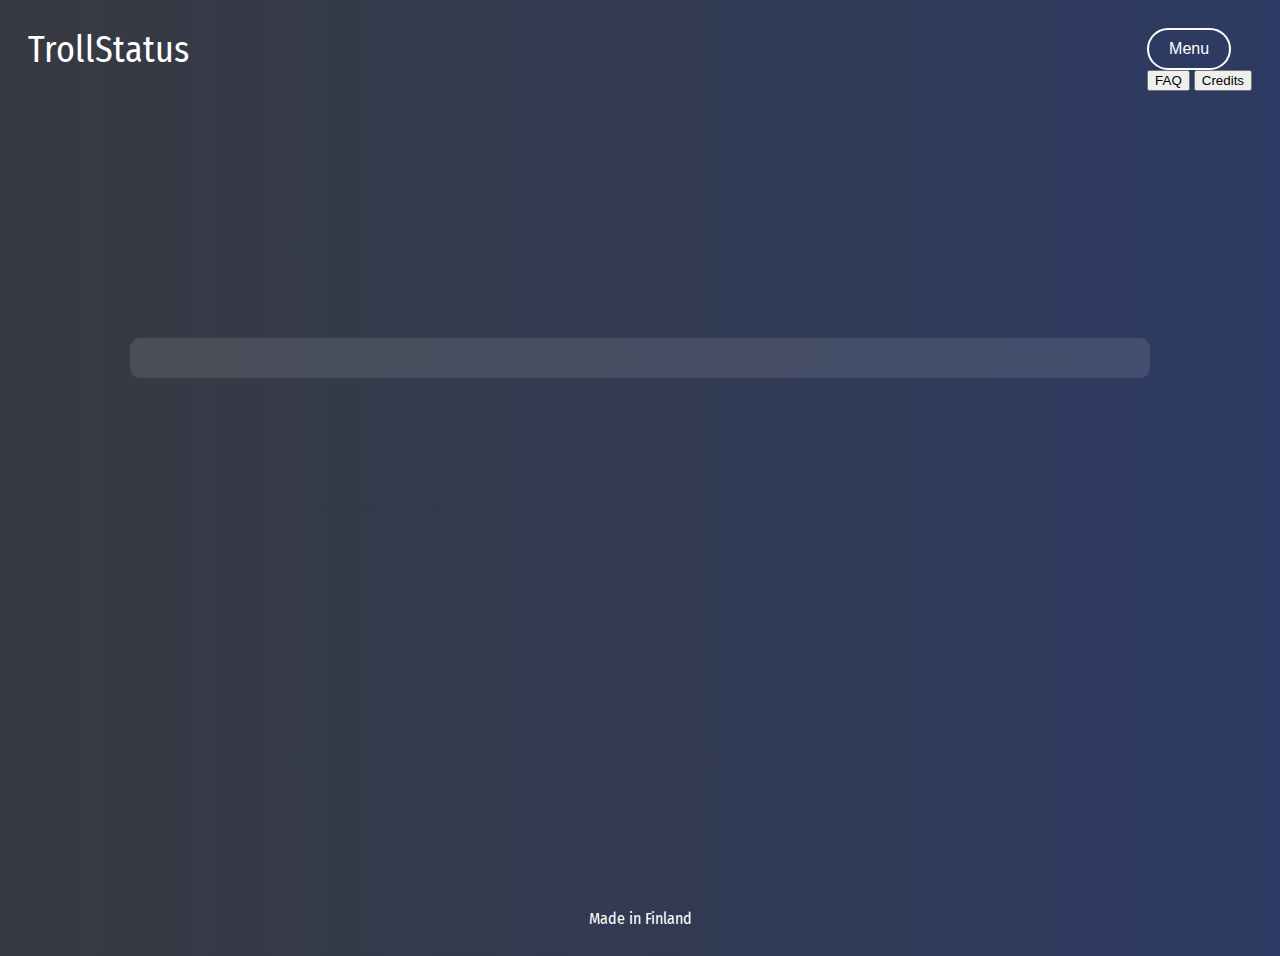
==== index.html @ 5aa4ec1e "Update index.html" ====
<!DOCTYPE html>
<html lang="en">
<head>
    <link rel="preconnect" href="https://fonts.googleapis.com">
    <link rel="preconnect" href="https://fonts.gstatic.com" crossorigin>
    <link href="https://fonts.googleapis.com/css2?family=Fira+Sans+Condensed:wght@100;200;300;400;500;700&display=swap" rel="stylesheet">
    <meta charset="UTF-8">
    <meta name="viewport" content="width=device-width, initial-scale=1.0">
    <title>TrollStatus</title>
    <style>
        body {
            background: linear-gradient(270deg, #0a3bc9, #383a41);
            background-size: 400% 400%; 
            animation: gradient 5s ease infinite;
            height: 100vh;
            display: flex;
            flex-direction: column; 
            justify-content: flex-start;
            align-items: flex-start; 
            color: white;
            font-family: Fira Sans Condensed, sans-serif;
            position: relative;
            padding: 20px; 
        }
        #message {
            align-self: center; 
            margin-top: 310px;
            background-color: rgba(255, 255, 255, 0.1);
            border: none; 
            border-radius: 10px;
            padding: 20px;
            text-align: center;
            width: 80%;
            transition: opacity 0.5s ease;
        }

        @keyframes gradient {
            0% { background-position: 0% 50%; }
            50% { background-position: 100% 50%; }
            100% { background-position: 0% 50%; }
        }

        .title {
            font-family: Fira Sans Condensed, sans-serif;
            font-size: 36px;
            margin-bottom: 20px;
            position: absolute;
            top: 20px;
            left: 20px;
        }
        #image {
            border-radius: 35%;
            width: 150px;
            height: 150px;
            display: none;
            margin-top: 80px;
            align-self: center;
        }
        .button-container {
            position: absolute;
            top: 20px;
            right: 20px;
        }
        .menu-button {
            background-color: transparent;
            border: 2px solid white;
            color: #ffffff;
            padding: 10px 20px;
            text-align: center;
            text-decoration: none;
            display: inline-block;
            font-size: 16px;
            transition: background-color 0.3s, color 0.3s;
            cursor: pointer;
            border-radius: 25px;
        }
        .menu-button:hover {
            background-color: white;
            color: #007BFF;
        }
        .footer-text {
            position: absolute;
            bottom: 20px;
            left: 50%;
            transform: translateX(-50%);
            text-align: center;
            color: white;
        }
        .visit-button {
            display: none;
            margin-top: 20px;
            background-color: #007BFF;
            border: none;
            color: white;
            padding: 10px 20px;
            text-align: center;
            text-decoration: none;
            border-radius: 5px;
            cursor: pointer;
        }
        .visit-button:hover {
            background-color: #0056b3;
        }
    </style>
</head>
<body>
    <div class="title">TrollStatus</div>
    <div class="button-container">
        <button class="menu-button" onclick="toggleDropdown()">Menu</button>
        <div class="dropdown" id="dropdown">
            <button onclick="window.location.href='faq-page.html'">FAQ</button>
            <button onclick="window.location.href='credits.html'">Credits</button>
        </div>
    </div>
    <div id="message"></div>
    <img id="image" alt="Trollface" />
    <button class="visit-button" id="visitButton" onclick="window.open('https://ios.cfw.guide', '_blank')">Visit ios.cfw.guide</button>
    <div class="footer-text">Made in Finland</div>
    <script>
        function toggleDropdown() {
            const dropdown = document.getElementById('dropdown');
            dropdown.classList.toggle('show');
        }

        function detectIOSVersion() {
            setTimeout(() => {
                try {
                    const userAgent = navigator.userAgent;
                    let message = '';

                    if (/iPhone|iPad|iPod/.test(userAgent)) {
                        const match = userAgent.match(/OS (\d+)_?(\d+)?_?(\d+)?/);
                        if (match) {
                            const major = parseInt(match[1], 10);
                            const minor = parseInt(match[2] || 0, 10);
                            const patch = parseInt(match[3] || 0, 10);

                            if (major === 16 && minor <= 5) {
                                message = "Your device is on iOS 16.5 or lower, so it's jailbreak time! Check ios.cfw.guide for instructions.";
                                document.getElementById('image').src = 'Trollface.jpg';
                                document.getElementById('image').style.display = 'inline';
                            } else if (major === 16 && minor === 5 && patch <= 1) {
                                message = "NathanLR is the recommended tool for you, as you're on iOS 16.5.1";
                            } else if (major === 16 && minor === 6 && patch <= 1) {
                                message = "NathanLR is the recommended tool for you, as you're on iOS 16.6-16.6.1";
                            } else if (major === 16 && minor === 7 && patch <= 10) {
                                message = "You're on iOS 16.7-16.7.10, which is also jailbreakable if you're using a Checkm8 device!";
                            } else if (major > 16 || (major === 16 && minor > 7)) {
                                message = "Your iOS-version is too new to be jailbroken :(";
                            } else {
                                message = "Oops! Your device was not recognised";
                            }
                        } else {
                            message = "Oops! Your device is not an iPhone";
                        }
                    } else {
                        message = "You're not using an iOS device!";
                    }

                    document.getElementById('message').innerText = message;
                    document.getElementById('visitButton').style.display = 'block';
                } catch (error) {
                    console.error("An error occurred while detecting the iOS version:", error);
                    document.getElementById('message').innerText = "An error occurred while detecting your device.";
                }
            }, 1500);
        }

        window.onload = detectIOSVersion;
    </script>
</body>
</html>
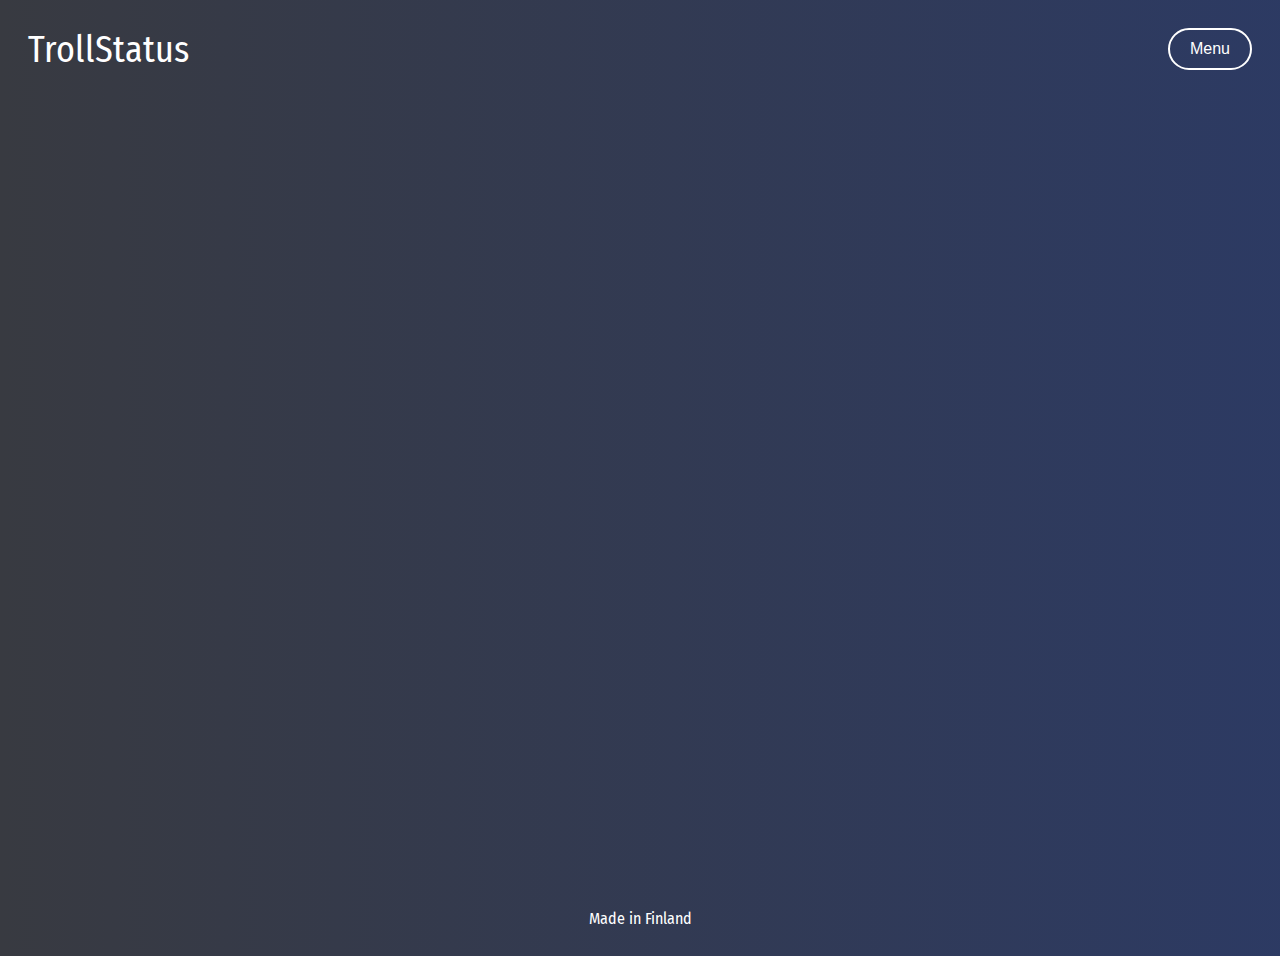
==== commit 5af8b076: "Update index.html" ====
--- a/index.html
+++ b/index.html
@@ -26,18 +26,25 @@
             align-self: center; 
             margin-top: 310px;
             background-color: rgba(255, 255, 255, 0.1);
-            border: none; 
+            border: none;
             border-radius: 10px;
             padding: 20px;
             text-align: center;
             width: 80%;
             transition: opacity 0.5s ease;
+            opacity: 0;
+            animation: fadeIn 0.5s forwards;
         }
 
         @keyframes gradient {
             0% { background-position: 0% 50%; }
             50% { background-position: 100% 50%; }
             100% { background-position: 0% 50%; }
+        }
+
+        @keyframes fadeIn {
+            from { opacity: 0; }
+            to { opacity: 1; }
         }
 
         .title {
@@ -78,6 +85,33 @@
             background-color: white;
             color: #007BFF;
         }
+        .dropdown {
+            display: none;
+            position: absolute;
+            background-color: #383a41;
+            border: 1px solid #007BFF;
+            border-radius: 5px;
+            margin-top: 5px;
+            opacity: 0;
+            transition: opacity 0.5s ease;
+        }
+        .dropdown.show {
+            display: block;
+            opacity: 1;
+        }
+        .dropdown button {
+            display: block;
+            width: 100%;
+            border: none;
+            background: none;
+            color: white;
+            padding: 10px;
+            text-align: left;
+            cursor: pointer;
+        }
+        .dropdown button:hover {
+            background-color: #007BFF;
+        }
         .footer-text {
             position: absolute;
             bottom: 20px;
@@ -89,12 +123,10 @@
         .visit-button {
             display: none;
             margin-top: 20px;
+            padding: 10px 20px;
             background-color: #007BFF;
+            color: white;
             border: none;
-            color: white;
-            padding: 10px 20px;
-            text-align: center;
-            text-decoration: none;
             border-radius: 5px;
             cursor: pointer;
         }
@@ -158,6 +190,7 @@
                     }
 
                     document.getElementById('message').innerText = message;
+                    document.getElementById('message').style.opacity = 1;
                     document.getElementById('visitButton').style.display = 'block';
                 } catch (error) {
                     console.error("An error occurred while detecting the iOS version:", error);
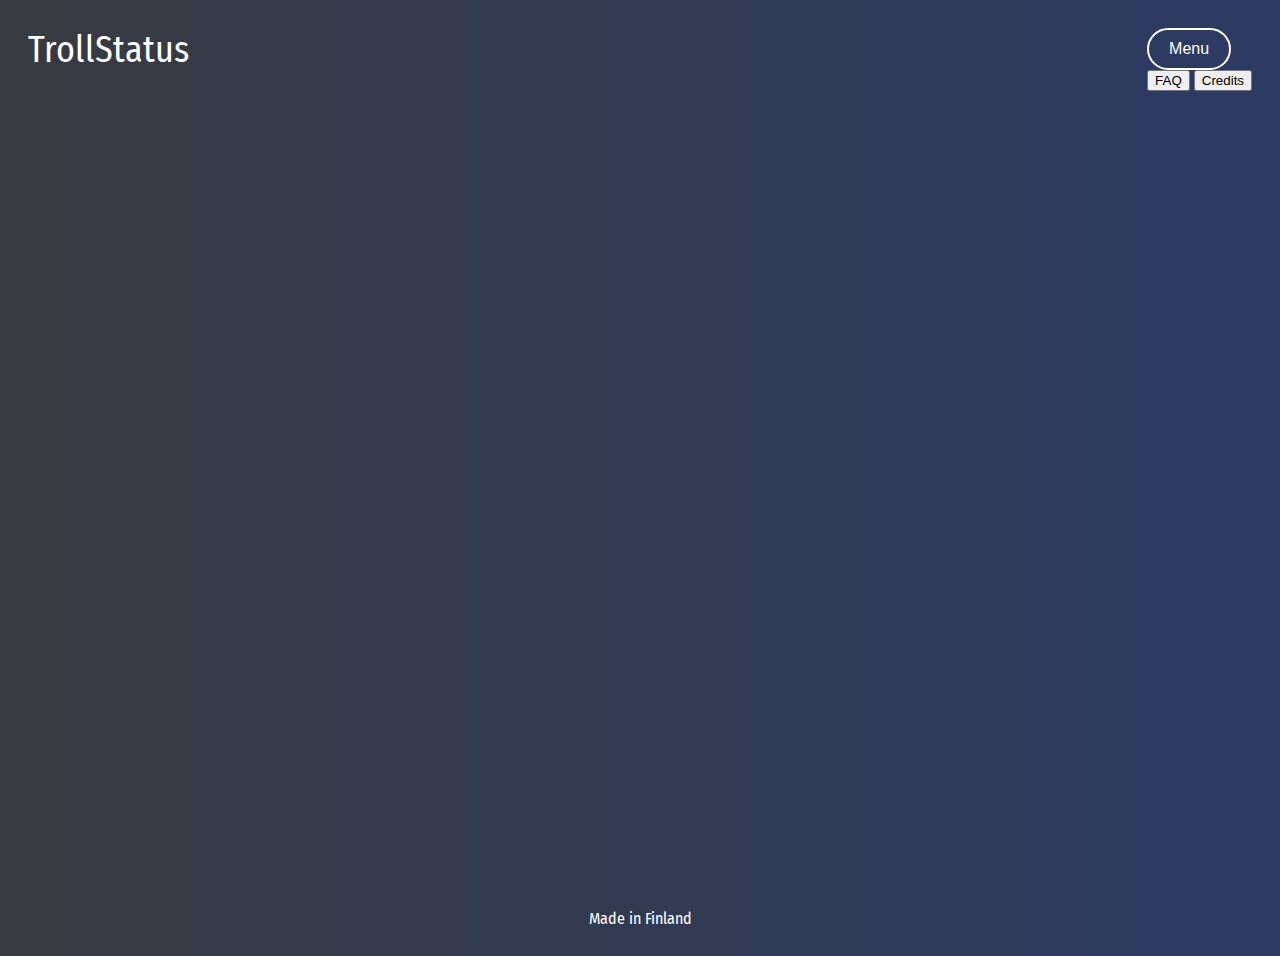
==== commit 4a568fad: "Update index.html" ====
--- a/index.html
+++ b/index.html
@@ -31,20 +31,13 @@
             padding: 20px;
             text-align: center;
             width: 80%;
-            transition: opacity 0.5s ease;
             opacity: 0;
-            animation: fadeIn 0.5s forwards;
         }
 
         @keyframes gradient {
             0% { background-position: 0% 50%; }
             50% { background-position: 100% 50%; }
             100% { background-position: 0% 50%; }
-        }
-
-        @keyframes fadeIn {
-            from { opacity: 0; }
-            to { opacity: 1; }
         }
 
         .title {
@@ -85,33 +78,6 @@
             background-color: white;
             color: #007BFF;
         }
-        .dropdown {
-            display: none;
-            position: absolute;
-            background-color: #383a41;
-            border: 1px solid #007BFF;
-            border-radius: 5px;
-            margin-top: 5px;
-            opacity: 0;
-            transition: opacity 0.5s ease;
-        }
-        .dropdown.show {
-            display: block;
-            opacity: 1;
-        }
-        .dropdown button {
-            display: block;
-            width: 100%;
-            border: none;
-            background: none;
-            color: white;
-            padding: 10px;
-            text-align: left;
-            cursor: pointer;
-        }
-        .dropdown button:hover {
-            background-color: #007BFF;
-        }
         .footer-text {
             position: absolute;
             bottom: 20px;
@@ -119,19 +85,6 @@
             transform: translateX(-50%);
             text-align: center;
             color: white;
-        }
-        .visit-button {
-            display: none;
-            margin-top: 20px;
-            padding: 10px 20px;
-            background-color: #007BFF;
-            color: white;
-            border: none;
-            border-radius: 5px;
-            cursor: pointer;
-        }
-        .visit-button:hover {
-            background-color: #0056b3;
         }
     </style>
 </head>
@@ -144,9 +97,12 @@
             <button onclick="window.location.href='credits.html'">Credits</button>
         </div>
     </div>
-    <div id="message"></div>
-    <img id="image" alt="Trollface" />
-    <button class="visit-button" id="visitButton" onclick="window.open('https://ios.cfw.guide', '_blank')">Visit ios.cfw.guide</button>
+    <div id="message">
+        <div id="ios-message"></div>
+        <img id="image" alt="Trollface" />
+        <div class="visit-link" style="margin-top: 10px;">Visit <a href="https://ios.cfw.guide" style="color: #007BFF; text-decoration: underline;">ios.cfw.guide</a> for instructions.</div>
+    </div>
+
     <div class="footer-text">Made in Finland</div>
     <script>
         function toggleDropdown() {
@@ -191,7 +147,8 @@
 
                     document.getElementById('message').innerText = message;
                     document.getElementById('message').style.opacity = 1;
-                    document.getElementById('visitButton').style.display = 'block';
+                    document.getElementById('ios-message').innerText = message;
+
                 } catch (error) {
                     console.error("An error occurred while detecting the iOS version:", error);
                     document.getElementById('message').innerText = "An error occurred while detecting your device.";
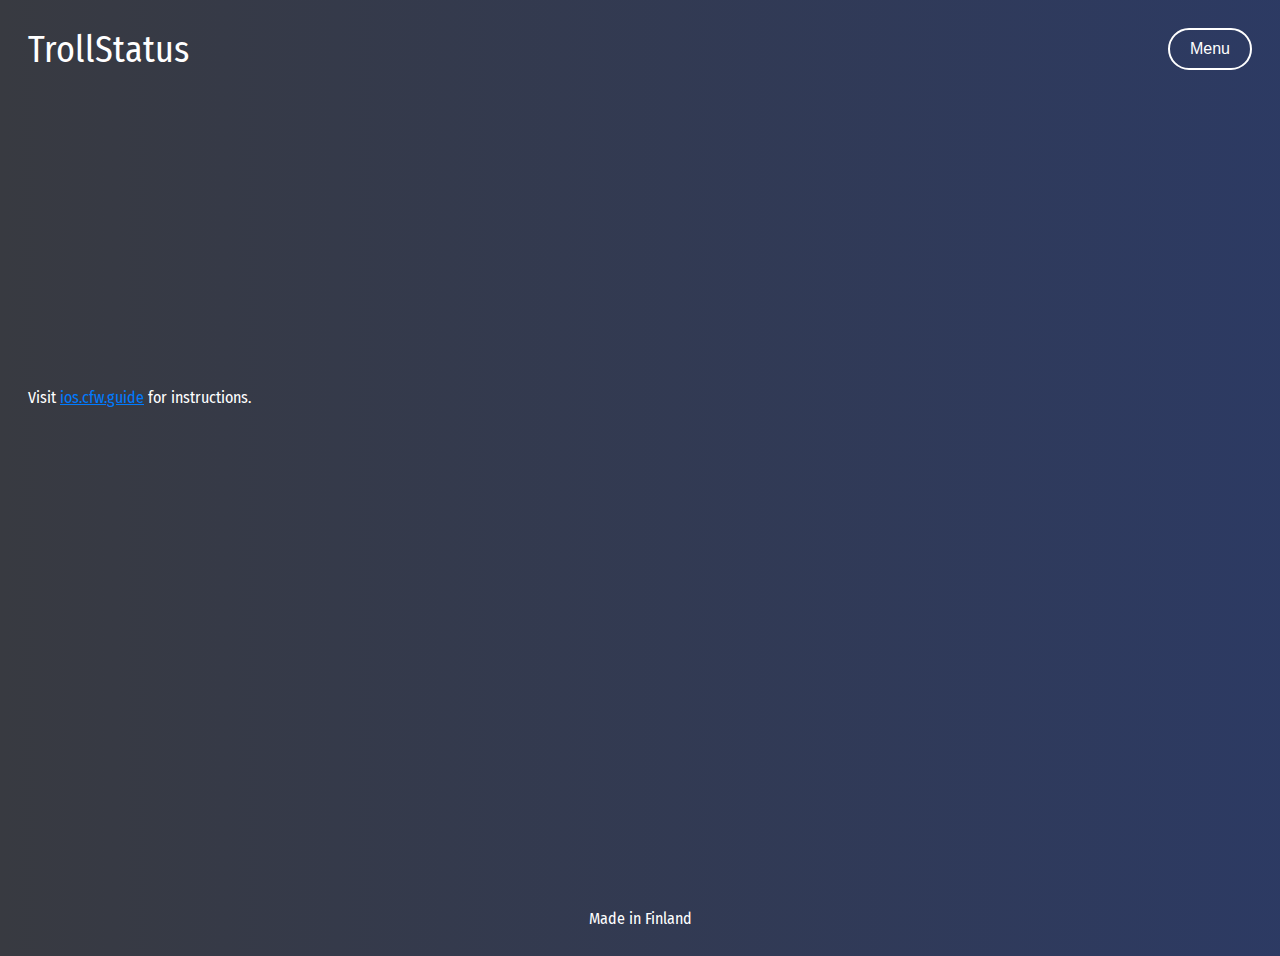
==== commit 9786227c: "Update index.html" ====
--- a/index.html
+++ b/index.html
@@ -31,13 +31,20 @@
             padding: 20px;
             text-align: center;
             width: 80%;
+            transition: opacity 0.5s ease;
             opacity: 0;
+            animation: fadeIn 0.5s forwards;
         }
 
         @keyframes gradient {
             0% { background-position: 0% 50%; }
             50% { background-position: 100% 50%; }
             100% { background-position: 0% 50%; }
+        }
+
+        @keyframes fadeIn {
+            from { opacity: 0; }
+            to { opacity: 1; }
         }
 
         .title {
@@ -78,6 +85,33 @@
             background-color: white;
             color: #007BFF;
         }
+        .dropdown {
+            display: none;
+            position: absolute;
+            background-color: #383a41;
+            border: 1px solid #007BFF;
+            border-radius: 5px;
+            margin-top: 5px;
+            opacity: 0;
+            transition: opacity 0.5s ease;
+        }
+        .dropdown.show {
+            display: block;
+            opacity: 1;
+        }
+        .dropdown button {
+            display: block;
+            width: 100%;
+            border: none;
+            background: none;
+            color: white;
+            padding: 10px;
+            text-align: left;
+            cursor: pointer;
+        }
+        .dropdown button:hover {
+            background-color: #007BFF;
+        }
         .footer-text {
             position: absolute;
             bottom: 20px;
@@ -85,6 +119,19 @@
             transform: translateX(-50%);
             text-align: center;
             color: white;
+        }
+        .visit-button {
+            display: none;
+            margin-top: 20px;
+            padding: 10px 20px;
+            background-color: #007BFF;
+            color: white;
+            border: none;
+            border-radius: 5px;
+            cursor: pointer;
+        }
+        .visit-button:hover {
+            background-color: #0056b3;
         }
     </style>
 </head>
@@ -97,11 +144,11 @@
             <button onclick="window.location.href='credits.html'">Credits</button>
         </div>
     </div>
-    <div id="message">
-        <div id="ios-message"></div>
-        <img id="image" alt="Trollface" />
-        <div class="visit-link" style="margin-top: 10px;">Visit <a href="https://ios.cfw.guide" style="color: #007BFF; text-decoration: underline;">ios.cfw.guide</a> for instructions.</div>
-    </div>
+    <div id="message"></div>
+    <img id="image" alt="Trollface" />
+    <div id="ios-message"></div>
+    <div class="visit-link" style="margin-top: 10px;">Visit <a href="https://ios.cfw.guide" style="color: #007BFF; text-decoration: underline;">ios.cfw.guide</a> for instructions.</div>
+    <button id="visitButton" class="visit-button" onclick="window.location.href='https://ios.cfw.guide'">Visit Site</button>
 
     <div class="footer-text">Made in Finland</div>
     <script>
@@ -147,6 +194,7 @@
 
                     document.getElementById('message').innerText = message;
                     document.getElementById('message').style.opacity = 1;
+                    document.getElementById('visitButton').style.display = 'block';
                     document.getElementById('ios-message').innerText = message;
 
                 } catch (error) {
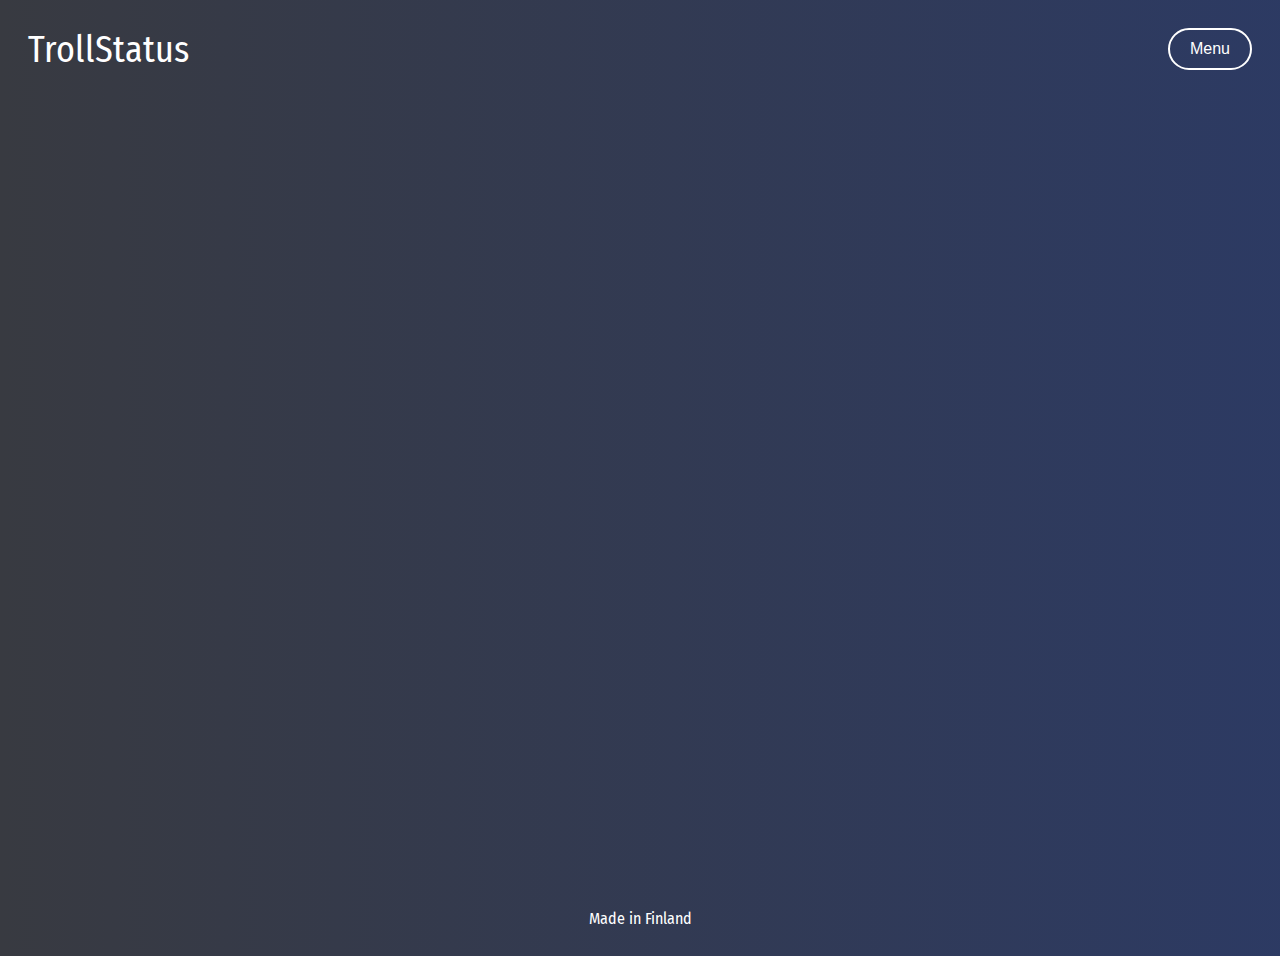
==== commit 9bbced83: "Update index.html" ====
--- a/index.html
+++ b/index.html
@@ -129,6 +129,7 @@
             border: none;
             border-radius: 5px;
             cursor: pointer;
+            align-self: center;
         }
         .visit-button:hover {
             background-color: #0056b3;
@@ -146,9 +147,7 @@
     </div>
     <div id="message"></div>
     <img id="image" alt="Trollface" />
-    <div id="ios-message"></div>
-    <div class="visit-link" style="margin-top: 10px;">Visit <a href="https://ios.cfw.guide" style="color: #007BFF; text-decoration: underline;">ios.cfw.guide</a> for instructions.</div>
-    <button id="visitButton" class="visit-button" onclick="window.location.href='https://ios.cfw.guide'">Visit Site</button>
+    <button id="visitButton" class="visit-button" onclick="window.location.href='https://ios.cfw.guide'">visit ios.cfw.guide</button>
 
     <div class="footer-text">Made in Finland</div>
     <script>
@@ -195,7 +194,6 @@
                     document.getElementById('message').innerText = message;
                     document.getElementById('message').style.opacity = 1;
                     document.getElementById('visitButton').style.display = 'block';
-                    document.getElementById('ios-message').innerText = message;
 
                 } catch (error) {
                     console.error("An error occurred while detecting the iOS version:", error);
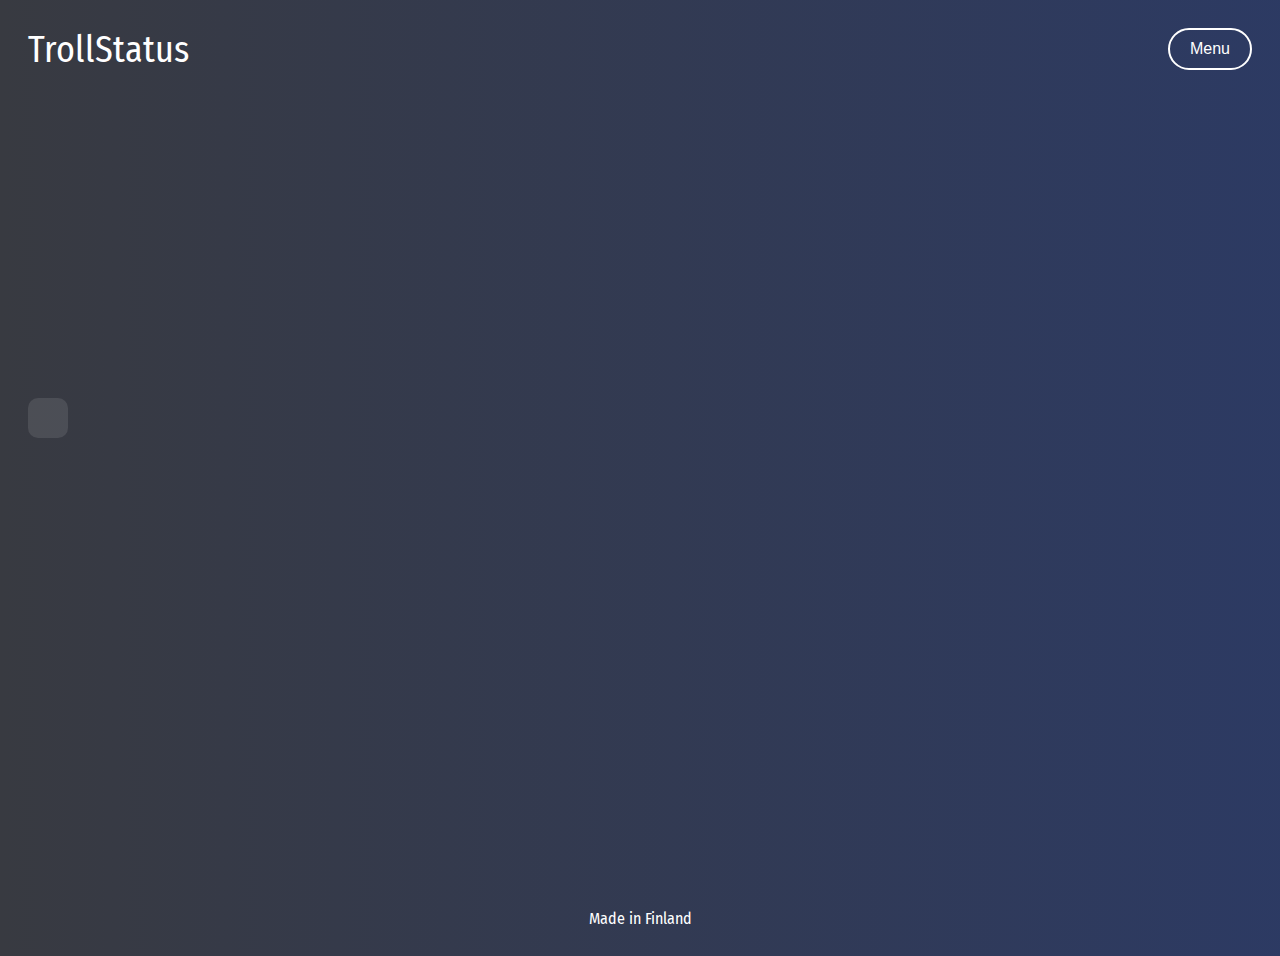
==== commit 1ae75176: "Update index.html" ====
--- a/index.html
+++ b/index.html
@@ -137,7 +137,7 @@
     </style>
 </head>
 <body>
-    <div class="title">TrollStatus</div>
+   <div class="title">TrollStatus</div>
     <div class="button-container">
         <button class="menu-button" onclick="toggleDropdown()">Menu</button>
         <div class="dropdown" id="dropdown">
@@ -146,8 +146,11 @@
         </div>
     </div>
     <div id="message"></div>
-    <img id="image" alt="Trollface" />
-    <button id="visitButton" class="visit-button" onclick="window.location.href='https://ios.cfw.guide'">visit ios.cfw.guide</button>
+    
+    <div id="tintedBox" style="background-color: rgba(255, 255, 255, 0.1); border-radius: 10px; padding: 20px; text-align: center; margin-top: 20px;">
+        <img id="image" alt="Trollface" />
+        <button id="visitButton" class="visit-button" onclick="window.location.href='https://ios.cfw.guide'">Visit ios.cfw.guide</button>
+    </div>
 
     <div class="footer-text">Made in Finland</div>
     <script>
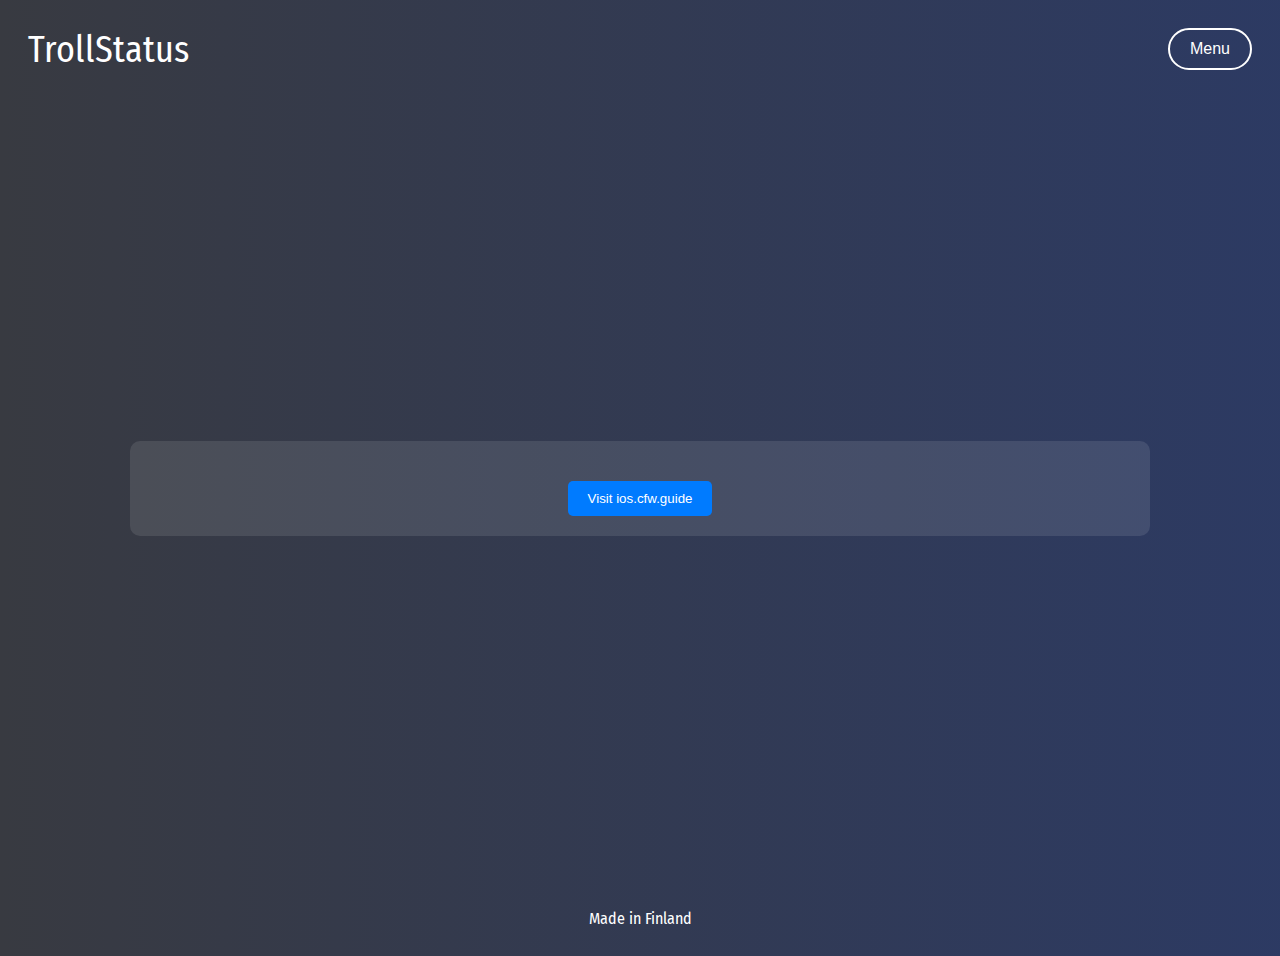
==== commit 805885e6: "Update index.html" ====
--- a/index.html
+++ b/index.html
@@ -15,22 +15,23 @@
             height: 100vh;
             display: flex;
             flex-direction: column; 
-            justify-content: flex-start;
-            align-items: flex-start; 
+            justify-content: center;
+            align-items: center;
             color: white;
             font-family: Fira Sans Condensed, sans-serif;
             position: relative;
             padding: 20px; 
         }
-        #message {
-            align-self: center; 
-            margin-top: 310px;
+        #tintedBox {
             background-color: rgba(255, 255, 255, 0.1);
-            border: none;
             border-radius: 10px;
             padding: 20px;
             text-align: center;
+            margin-top: 20px;
             width: 80%;
+        }
+        #message {
+            margin-top: 20px;
             transition: opacity 0.5s ease;
             opacity: 0;
             animation: fadeIn 0.5s forwards;
@@ -60,8 +61,7 @@
             width: 150px;
             height: 150px;
             display: none;
-            margin-top: 80px;
-            align-self: center;
+            margin-top: 20px;
         }
         .button-container {
             position: absolute;
@@ -85,33 +85,6 @@
             background-color: white;
             color: #007BFF;
         }
-        .dropdown {
-            display: none;
-            position: absolute;
-            background-color: #383a41;
-            border: 1px solid #007BFF;
-            border-radius: 5px;
-            margin-top: 5px;
-            opacity: 0;
-            transition: opacity 0.5s ease;
-        }
-        .dropdown.show {
-            display: block;
-            opacity: 1;
-        }
-        .dropdown button {
-            display: block;
-            width: 100%;
-            border: none;
-            background: none;
-            color: white;
-            padding: 10px;
-            text-align: left;
-            cursor: pointer;
-        }
-        .dropdown button:hover {
-            background-color: #007BFF;
-        }
         .footer-text {
             position: absolute;
             bottom: 20px;
@@ -129,10 +102,36 @@
             border: none;
             border-radius: 5px;
             cursor: pointer;
-            align-self: center;
+           
+            margin-left: auto;
+            margin-right: auto;
+            display: block;
         }
         .visit-button:hover {
             background-color: #0056b3;
+        }
+        .dropdown {
+            display: none;
+            position: absolute;
+            background-color: white;
+            border-radius: 5px;
+            box-shadow: 0 8px 16px rgba(0,0,0,0.2);
+            z-index: 1;
+        }
+        .dropdown.show {
+            display: block;
+        }
+        .dropdown button {
+            background-color: transparent;
+            border: none;
+            color: black;
+            padding: 10px 20px;
+            text-align: left;
+            cursor: pointer;
+            width: 100%;
+        }
+        .dropdown button:hover {
+            background-color: #f1f1f1;
         }
     </style>
 </head>
@@ -145,10 +144,10 @@
             <button onclick="window.location.href='credits.html'">Credits</button>
         </div>
     </div>
-    <div id="message"></div>
     
-    <div id="tintedBox" style="background-color: rgba(255, 255, 255, 0.1); border-radius: 10px; padding: 20px; text-align: center; margin-top: 20px;">
+    <div id="tintedBox">
         <img id="image" alt="Trollface" />
+        <div id="message"></div>
         <button id="visitButton" class="visit-button" onclick="window.location.href='https://ios.cfw.guide'">Visit ios.cfw.guide</button>
     </div>
 
